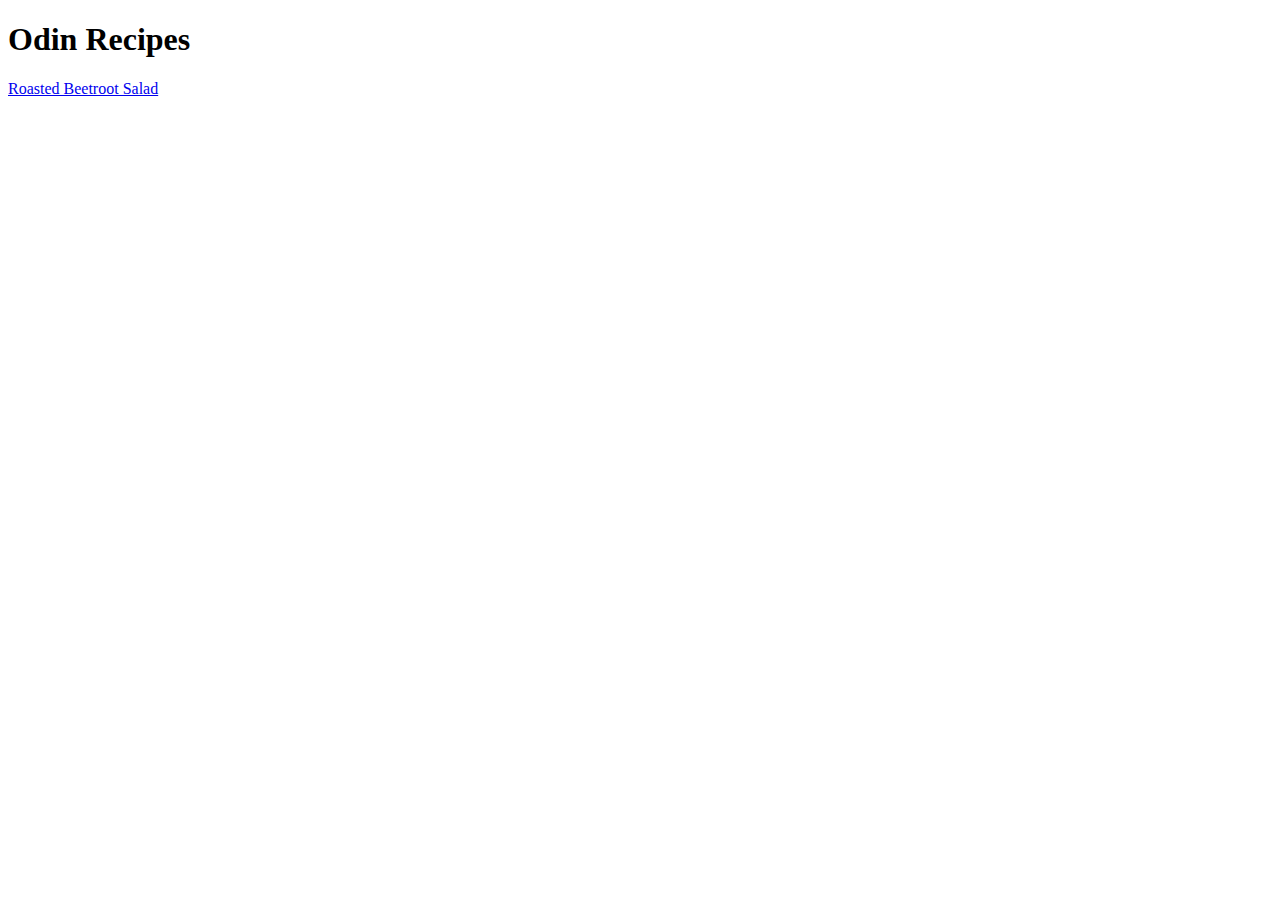
==== index.html @ b1db8295 "Added index, salad recipe and first image" ====
<!DOCTYPE html>
<html lang="en">
<head>
    <meta charset="UTF-8">
    <meta name="viewport" content="width=device-width, initial-scale=1.0">
    <title>Odin Recipes</title>
</head>
<body>
    <h1>Odin Recipes</h1>
    <a href="recipes/salad.html">Roasted Beetroot Salad</a>
</body>
</html>
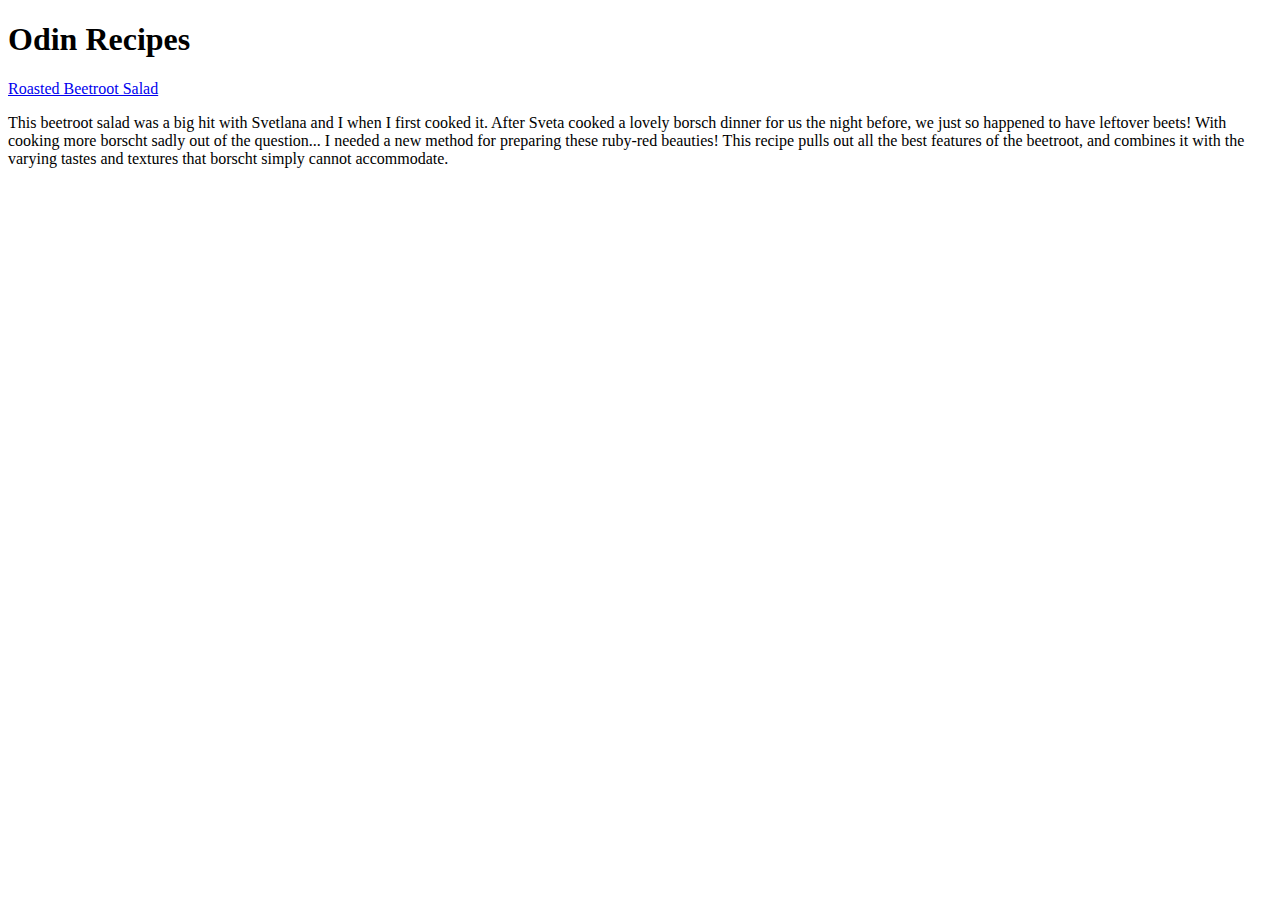
==== commit df13b3e5: "Completed salad page, added salo page." ====
--- a/index.html
+++ b/index.html
@@ -8,5 +8,12 @@
 <body>
     <h1>Odin Recipes</h1>
     <a href="recipes/salad.html">Roasted Beetroot Salad</a>
+    <p>This beetroot salad was a big hit with Svetlana and I when I first cooked it. 
+        After Sveta cooked a lovely borsch dinner for us the night before, 
+        we just so happened to have leftover beets! With cooking more borscht 
+        sadly out of the question... I needed a new method for preparing these 
+        ruby-red beauties! This recipe pulls out all the best features of the 
+        beetroot, and combines it with the varying tastes and textures that 
+        borscht simply cannot accommodate.</p>
 </body>
 </html>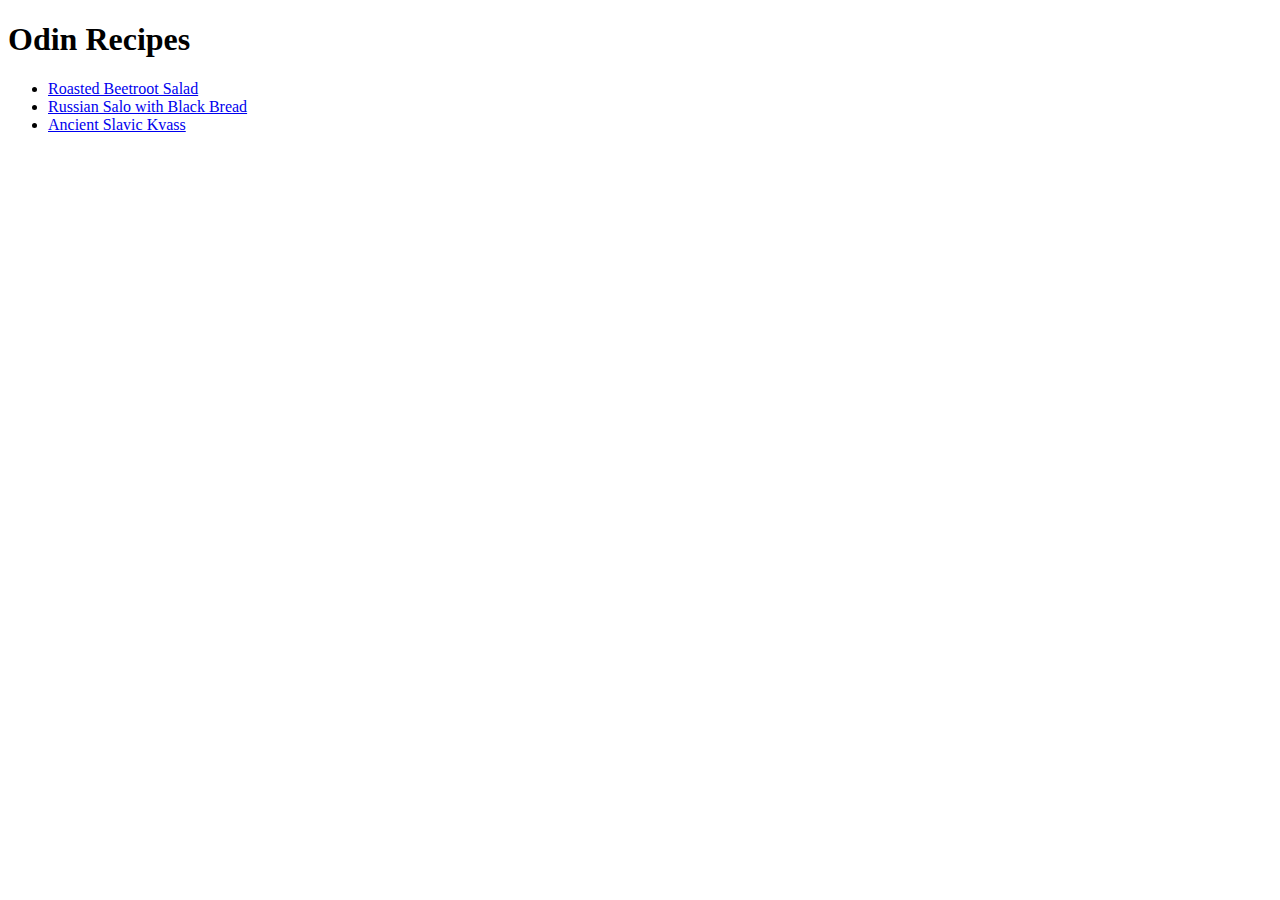
==== commit 42cdf038: "Added final kvass page to the main page." ====
--- a/index.html
+++ b/index.html
@@ -7,13 +7,10 @@
 </head>
 <body>
     <h1>Odin Recipes</h1>
-    <a href="recipes/salad.html">Roasted Beetroot Salad</a>
-    <p>This beetroot salad was a big hit with Svetlana and I when I first cooked it. 
-        After Sveta cooked a lovely borsch dinner for us the night before, 
-        we just so happened to have leftover beets! With cooking more borscht 
-        sadly out of the question... I needed a new method for preparing these 
-        ruby-red beauties! This recipe pulls out all the best features of the 
-        beetroot, and combines it with the varying tastes and textures that 
-        borscht simply cannot accommodate.</p>
+    <ul>
+        <li><a href="recipes/salad.html">Roasted Beetroot Salad</a></li>
+        <li><a href="recipes/salo.html">Russian Salo with Black Bread</a></li>
+        <li><a href="recipes/kvass.html">Ancient Slavic Kvass</a></li>
+    </ul>
 </body>
 </html>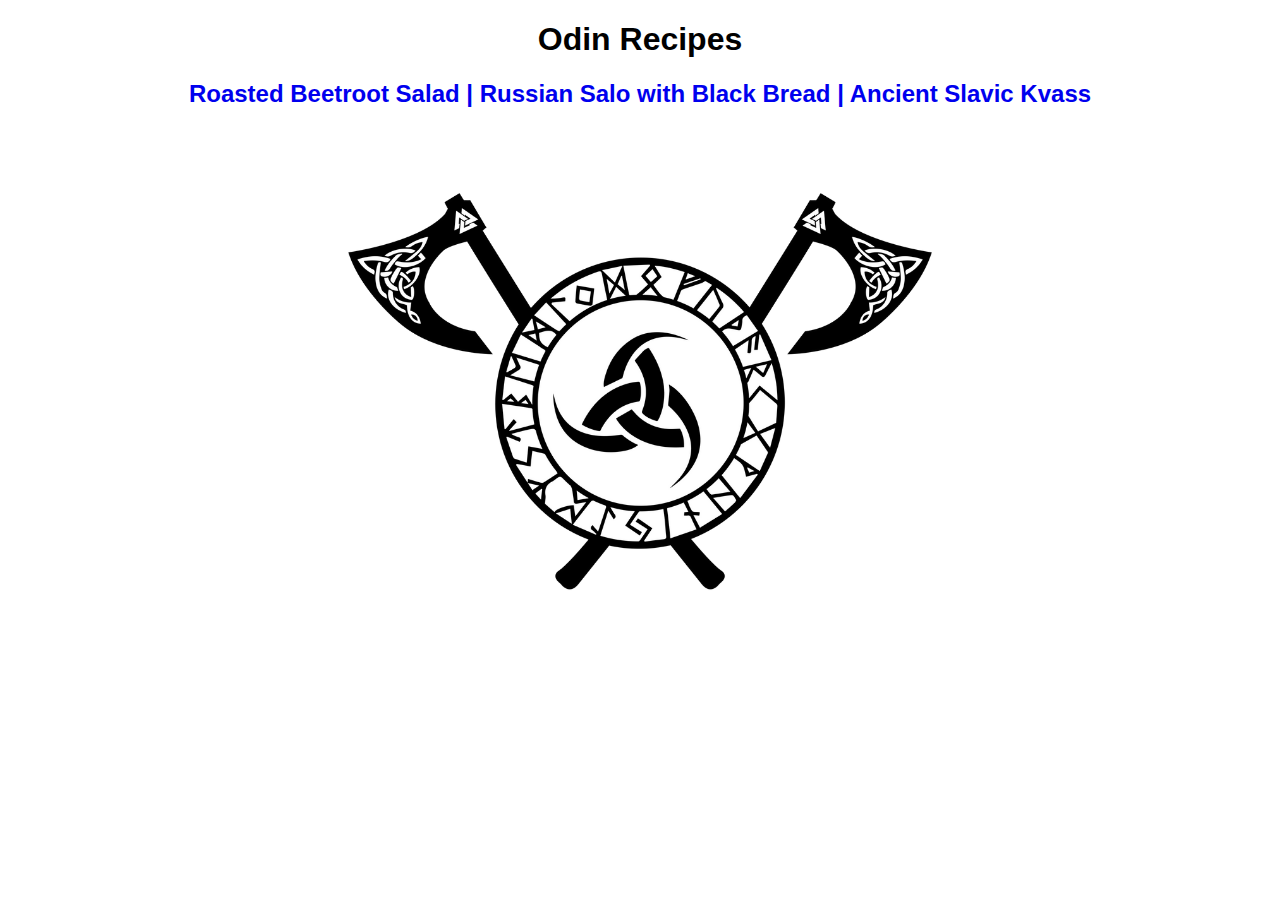
==== commit 53c8f3e3: "Site redo with CSS and format changes." ====
--- a/index.html
+++ b/index.html
@@ -4,13 +4,16 @@
     <meta charset="UTF-8">
     <meta name="viewport" content="width=device-width, initial-scale=1.0">
     <title>Odin Recipes</title>
+    <link rel="stylesheet" href="styles.css">
 </head>
 <body>
     <h1>Odin Recipes</h1>
-    <ul>
-        <li><a href="recipes/salad.html">Roasted Beetroot Salad</a></li>
-        <li><a href="recipes/salo.html">Russian Salo with Black Bread</a></li>
-        <li><a href="recipes/kvass.html">Ancient Slavic Kvass</a></li>
-    </ul>
+
+    <h2><a href="recipes/salad.html">Roasted Beetroot Salad |</a>
+    <a href="recipes/salo.html">Russian Salo with Black Bread |</a>
+    <a href="recipes/kvass.html">Ancient Slavic Kvass</a></h2>
+    
+    <img src="img/odin-icon" alt="Odin Icon" class="center">
+    
 </body>
 </html>--- a/styles.css
+++ b/styles.css
@@ -0,0 +1,64 @@
+* {
+    font-family: Arial, Helvetica, sans-serif;
+}
+
+h1 {
+text-align: center;
+}
+
+h2 {
+    text-align: center;
+}
+
+h3 {
+    text-align: center;
+}
+
+h4 {
+    text-align: center;
+}
+
+ul {
+    text-align: center; 
+}
+
+li {
+    text-align: center; 
+}
+
+.center {
+display: block;
+margin-left: auto;
+margin-right: auto;
+width: 50%;
+}
+
+a:link {
+    text-decoration: none;
+}
+
+a:visited {
+    text-decoration: none;
+}
+
+a:hover {
+    text-decoration: none;
+}
+
+a:active {
+    text-decoration: none;
+}
+
+div.container {
+    text-align: center;
+  }
+  
+  ul.myUL {
+    display: inline-block;
+    text-align: left;
+  }
+
+  ol.myOL {
+    display: inline-block;
+    text-align: left;
+  }